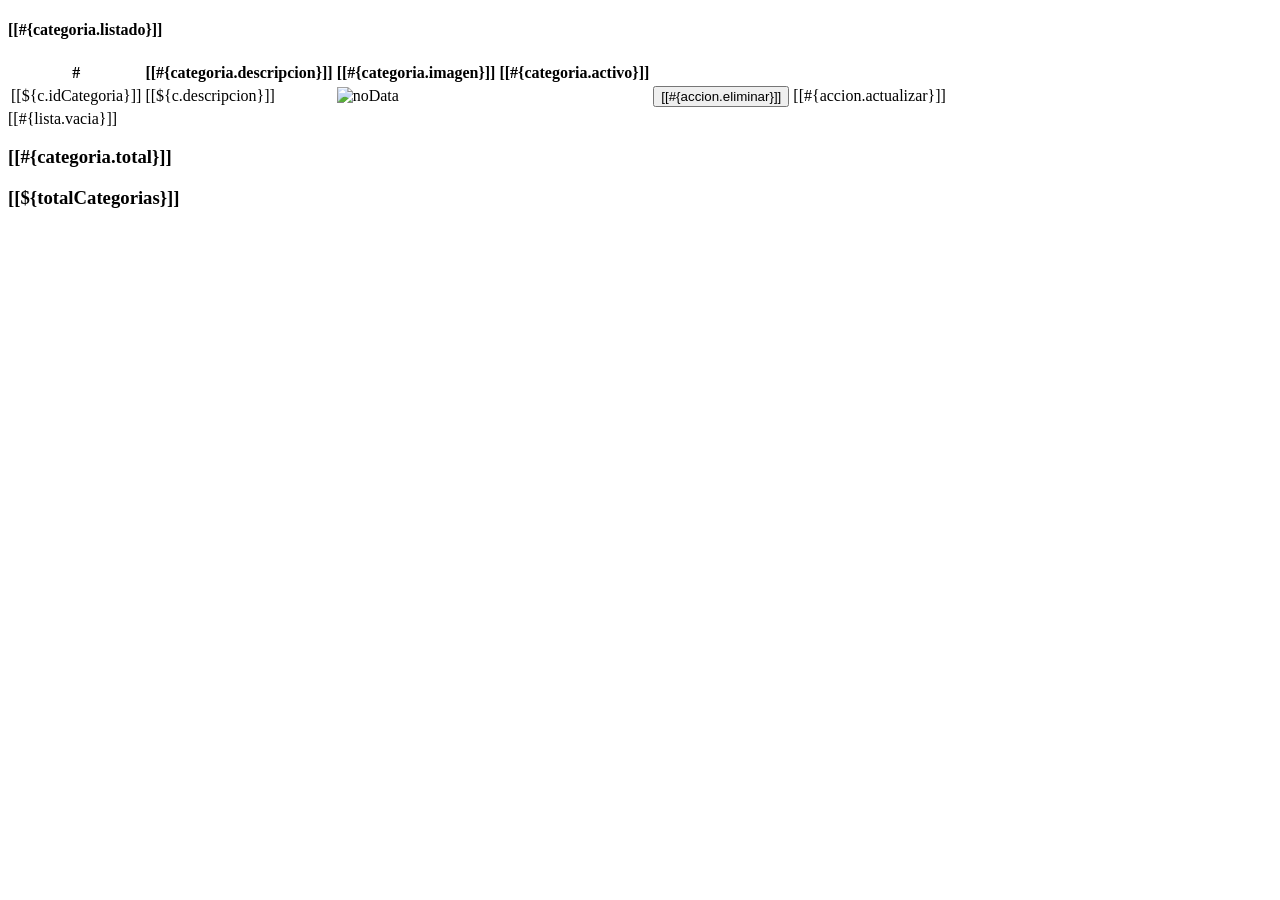
==== Tienda_MarvinZ/src/main/resources/templates/categoria/fragmentos.html @ 5fff0dfe "Semana 3 del campus Avance de la semana 3, ya la pagina web muestra las categorías." ====
<!DOCTYPE html>
<html xmlns="http://www.w3.org/1999/xhtml"
      xmlns:th="http://www.thymeleaf.org"
      xmlns:sec="http://www.thymeleaf.org/thymeleaf-extras-springsecurity6">

<body>

    <!-- fragmento 1 para Agregar categoria -->
    <section th:fragment="agregar">
        <!-- vacío por ahora -->
    </section>


    <!-- fragmento 2 LISTADO (AQUÍ VA TODO) -->
    <section th:fragment="listado" class="p-3">

        <div class="row p-3">
            <div class="col-md-9">
                <div class="card p-2">
                    <div class="card-header">
                        <h4>[[#{categoria.listado}]]</h4>
                    </div>

                    <div class="card-body">

                        <div th:if="${categorias != null and !categorias.empty}">
                            <table class="table table-striped table-hover">
                                <thead>
                                    <tr>
                                        <th>#</th>
                                        <th>[[#{categoria.descripcion}]]</th>
                                        <th>[[#{categoria.imagen}]]</th>
                                        <th>[[#{categoria.activo}]]</th>
                                        <th></th>
                                    </tr>
                                </thead>
                                <tbody>
                                    <tr th:each="c : ${categorias}">
                                        <td>[[${c.idCategoria}]]</td>
                                        <td>[[${c.descripcion}]]</td>
                                        <td>
                                            <img th:if="${c.rutaImagen != null}"
                                                 th:src="@{${c.rutaImagen}}"
                                                 height="75" alt="noData"/>
                                        </td>
                                        <td th:text="${c.activo} ? 'Activa' : 'Inactiva'"></td>
                                        <td>
                                            <button type="button" class="btn btn-danger">
                                                <i class="fas fa-trash"></i> [[#{accion.eliminar}]]
                                            </button>
                                            <a th:href="@{'/categoria/modificar/' + ${c.idCategoria}}"
                                               class="btn btn-success">
                                                <i class="fas fa-pencil-alt"></i> [[#{accion.actualizar}]]
                                            </a>
                                        </td>
                                    </tr>
                                </tbody>
                            </table>
                        </div>

                        <div class="text-center p-2"
                             th:if="${categorias == null or categorias.empty}">
                            [[#{lista.vacia}]]
                        </div>

                    </div>
                </div>
            </div>

            <div class="col-md-3">
                <div class="card text-center bg-success text-white mb-3">
                    <div class="card-body">
                        <h3>[[#{categoria.total}]]</h3>
                        <h3>
                            <i class="fas fa-layer-group"></i>
                            [[${totalCategorias}]]
                        </h3>
                    </div>
                </div>
            </div>
        </div>

    </section>


    <!-- fragmento 3 editar -->
    <section th:fragment="editar"></section>

    <!-- fragmento 4 confirmar eliminar -->
    <section th:fragment="confirmarEliminar"></section>

</body>
</html>
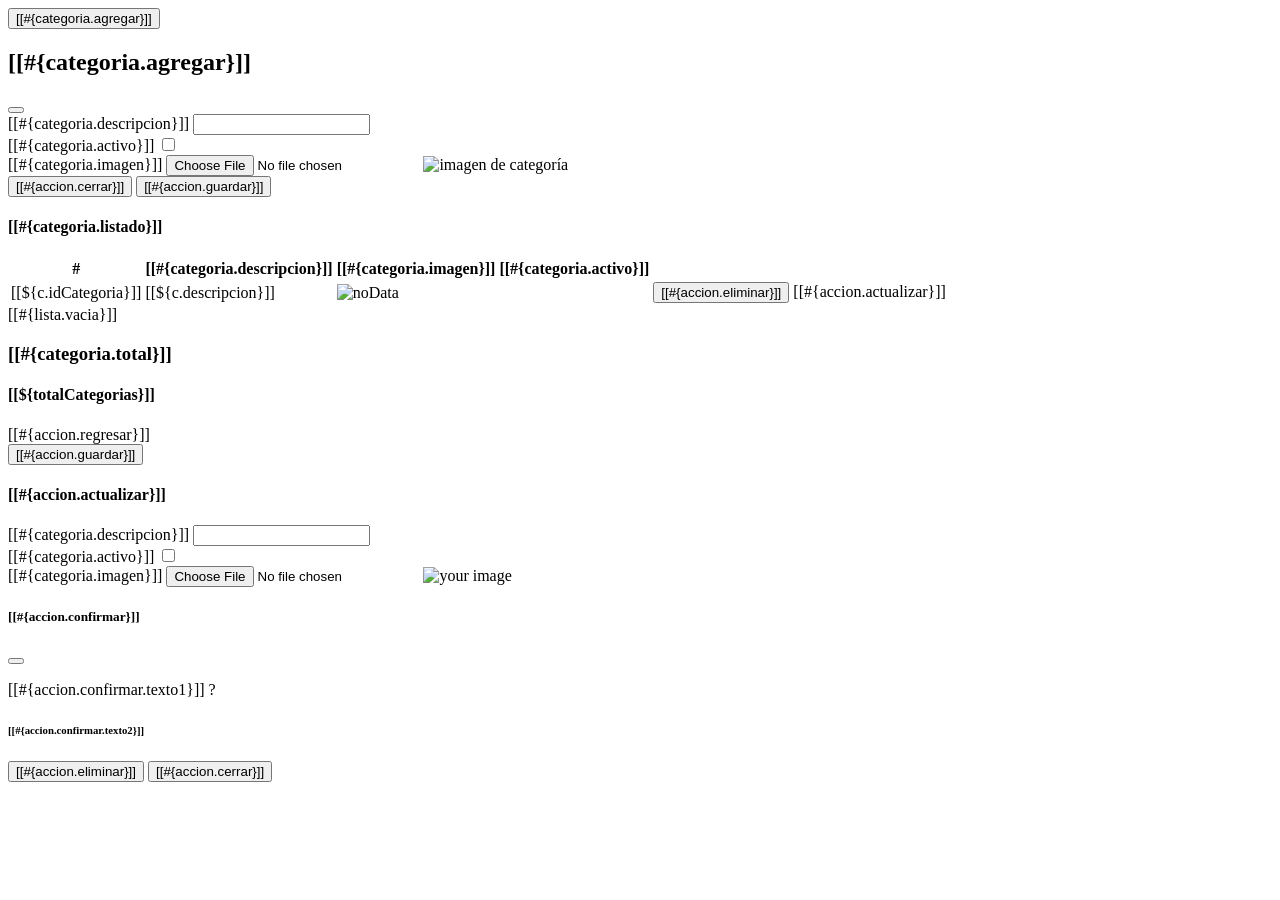
==== commit a2981a1d: "Avance semana 4 del campus Completada la semana 4 del campus, ya se puede agregar productos, elimina" ====
--- a/Tienda_MarvinZ/src/main/resources/templates/categoria/fragmentos.html
+++ b/Tienda_MarvinZ/src/main/resources/templates/categoria/fragmentos.html
@@ -5,89 +5,186 @@
 
 <body>
 
-    <!-- fragmento 1 para Agregar categoria -->
-    <section th:fragment="agregar">
-        <!-- vacío por ahora -->
-    </section>
-
-
-    <!-- fragmento 2 LISTADO (AQUÍ VA TODO) -->
-    <section th:fragment="listado" class="p-3">
-
-        <div class="row p-3">
-            <div class="col-md-9">
-                <div class="card p-2">
-                    <div class="card-header">
-                        <h4>[[#{categoria.listado}]]</h4>
-                    </div>
-
-                    <div class="card-body">
-
-                        <div th:if="${categorias != null and !categorias.empty}">
-                            <table class="table table-striped table-hover">
-                                <thead>
-                                    <tr>
-                                        <th>#</th>
-                                        <th>[[#{categoria.descripcion}]]</th>
-                                        <th>[[#{categoria.imagen}]]</th>
-                                        <th>[[#{categoria.activo}]]</th>
-                                        <th></th>
-                                    </tr>
-                                </thead>
-                                <tbody>
-                                    <tr th:each="c : ${categorias}">
-                                        <td>[[${c.idCategoria}]]</td>
-                                        <td>[[${c.descripcion}]]</td>
-                                        <td>
-                                            <img th:if="${c.rutaImagen != null}"
-                                                 th:src="@{${c.rutaImagen}}"
-                                                 height="75" alt="noData"/>
-                                        </td>
-                                        <td th:text="${c.activo} ? 'Activa' : 'Inactiva'"></td>
-                                        <td>
-                                            <button type="button" class="btn btn-danger">
-                                                <i class="fas fa-trash"></i> [[#{accion.eliminar}]]
-                                            </button>
-                                            <a th:href="@{'/categoria/modificar/' + ${c.idCategoria}}"
-                                               class="btn btn-success">
-                                                <i class="fas fa-pencil-alt"></i> [[#{accion.actualizar}]]
-                                            </a>
-                                        </td>
-                                    </tr>
-                                </tbody>
-                            </table>
+    <!-- fragmento 1 para Agregar categoria en ventana modal -->
+        <section th:fragment="agregar">
+            <!-- Button trigger modal -->
+            <div class='row py-4 mb-2 bg-light'>
+                <div class='col-md-1'></div>
+                <div class='col-md-3'>
+                    <button type="button" class="btn btn-primary"  sec:authorize="hasRole('ROLE_ADMIN')"
+                            data-bs-toggle="modal" data-bs-target="#agregarCategoriaModal">
+                        <i class="fa-solid fa-plus"></i> [[#{categoria.agregar}]]</button>
+                </div>
+            </div>
+            <!-- Modal -->
+            <div class="modal fade" id="agregarCategoriaModal"  tabindex="-1" 
+                 aria-labelledby="exampleModalLabel" aria-hidden="true">
+                <div class="modal-dialog">
+                    <div class="modal-content">
+                        <div class="modal-header bg-info text-white">
+                            <h1 class="modal-title fs-5" id="exampleModalLabel">
+                                <i class="fa-solid fa-layer-group"></i> [[#{categoria.agregar}]]</h1>
+                            <button type="button" class="btn-close" data-bs-dismiss="modal" aria-label="Close"></button>
                         </div>
-
-                        <div class="text-center p-2"
-                             th:if="${categorias == null or categorias.empty}">
-                            [[#{lista.vacia}]]
-                        </div>
-
+                        <form th:action='@{/categoria/guardar}' th:object='${categoria}'
+                              class='was-validated' enctype="multipart/form-data" method="post">
+                            <div class="modal-body">
+                                <div class='mb-3'>
+                                    <label>[[#{categoria.descripcion}]]</label>
+                                    <input type="text" name='descripcion' class='form-control' required="true"/></div>
+                                <div class='mb-3'>
+                                    <label>[[#{categoria.activo}]]</label>
+                                    <input type="checkbox" name='activo' class='form-check-input'/></div>
+                                <div class='mb-3'>
+                                    <label>[[#{categoria.imagen}]]</label>
+                                    <input type="file" name='imagenFile' onchange='mostrarImagen(this);'
+                                           class='form-control'/>
+                                    <img id='blah' src='#' alt='imagen de categoría' height="200"/></div>
+                            </div>
+                            <div class="modal-footer">
+                                <button type="button" class="btn btn-secondary" data-bs-dismiss="modal">
+                                    <i class="fa-solid fa-xmark"></i> [[#{accion.cerrar}]]</button>
+                                <button type="submit" class="btn btn-primary">
+                                    <i class="fa-solid fa-floppy-disk"></i> [[#{accion.guardar}]]</button>
+                            </div>
+                        </form>
                     </div>
                 </div>
             </div>
+        </section>
+   
+   <!-- fragmento 2 para el listado de categorias -->
+        <section th:fragment="listado" class="p-3">
+            <div class="row p-3">
+                <div class="col-md-9">
+                    <div class="card p-2">
+                        <div class="card-header"><h4>[[#{categoria.listado}]]</h4></div>
+                        <div class="card-body">
+                            <div th:if="${categorias != null and !categorias.empty}">
+                                <table class="table table-striped table-hover">
+                                    <thead><tr><th>#</th>
+                                            <th>[[#{categoria.descripcion}]]</th>
+                                            <th>[[#{categoria.imagen}]]</th>
+                                            <th>[[#{categoria.activo}]]</th>
+                                            <th></th>
+                                        </tr>
+                                    </thead>
+                                    <tbody>
+                                        <tr th:each="c : ${categorias}">
+                                            <td>[[${c.idCategoria}]]</td>
+                                            <td>[[${c.descripcion}]]</td>
+                                            <td><img th:src="@{${c.rutaImagen}}" alt="noData" height="75"/></td>
+                                            <td th:text="${c.activo} ? 'Activa':'Inactiva'"></td>
+                                            <td>
+                                                <button type="button" class="btn btn-danger"
+                                                        data-bs-toggle="modal" data-bs-target="#confirmModal"
+                                                        th:data-bs-id="${c.idCategoria}"
+                                                        th:data-bs-descripcion="${c.descripcion}">
+                                                    <i class="fa-solid fa-trash"></i> [[#{accion.eliminar}]]
+                                                </button>                                           
+                                                <a th:href="@{/categoria/modificar/}+${c.idCategoria}" class="btn btn-warning">
+                                                    <i class="fas fa-pencil-alt"></i> [[#{accion.actualizar}]]
+                                                </a>                                                
+                                            </td>
+                                        </tr>
+                                    </tbody>
+                                </table></div>
+                            <div class="text-center p-2" th:if="${categorias == null or categorias.empty}">
+                                <span>[[#{lista.vacia}]]</span></div>
+                        </div>
+                    </div>
+                </div>
+                <div class="col-md-3">
+                    <div class="card text-center bg-success text-white mb-3">
+                        <div class="card-body"><h3>[[#{categoria.total}]]</h3>
+                            <h4 class="fs-2"><i class="fas fa-layer-group"></i> [[${totalCategorias}]]</h4>
+                        </div></div>
+                </div>
+            </div>
+        </section>
+  <!-- 3 Fragmento que se utiliza en la página modifca.html -->
+        <section th:fragment="editar">
+            <div class="row">
+                <div class="col-md-2"></div>
+                <div class="col-md-8">
+                    <form method="POST" th:action="@{/categoria/guardar}" 
+                          th:object="${categoria}" class="was-validated" enctype="multipart/form-data">
+                        <input type="hidden" name="idCategoria" th:field="*{idCategoria}"/>
+                        <input type="hidden" name="rutaImagen" th:field="*{rutaImagen}"/>
+                        <div class="row py-4 mb-4 bg-light">
+                            <div class="col-md-4 d-grid">
+                                <a th:href="@{/categoria/listado}" class="btn btn-primary">
+                                    <i class="fas fa-arrow-left"></i> [[#{accion.regresar}]]</a>
+                            </div>                                
+                            <div class="col-md-4 d-grid">
+                                <button type="submit" class="btn btn-success">
+                                    <i class="fas fa-check"></i> [[#{accion.guardar}]]</button>
+                            </div>
+                        </div>                        
+                        <div class="row">
+                            <div class="col">
+                                <div class="card">
+                                    <div class="card-header"><h4>[[#{accion.actualizar}]]</h4></div>
+                                    <div class="card-body">
+                                        <div class="mb-3">
+                                            <label for="descripcion">[[#{categoria.descripcion}]]</label>
+                                            <input type="text" class="form-control" name="descripcion" 
+                                                   th:field="*{descripcion}" required="true"/>
+                                        </div>
+                                        <div class="mb-3">
+                                            <label for="activo">[[#{categoria.activo}]]</label>
+                                            <input class="form-check-input" type="checkbox" 
+                                                   name="activo" id="activo" th:field="*{activo}"/>
+                                        </div>
+                                        <div class="mb-3">
+                                            <label for="imagen">[[#{categoria.imagen}]]</label>
+                                            <input class="form-control" type="file" name="imagenFile"
+                                                   onchange="mostrarImagen(this);" />
+                                            <img id="blah" th:src="@{${categoria.rutaImagen}}" alt="your image" height="200"/>
+                                        </div>
+                                    </div>
+                                </div>
+                            </div>
+                        </div>
+                    </form>
+                </div>
+            </div>
+        </section>
 
-            <div class="col-md-3">
-                <div class="card text-center bg-success text-white mb-3">
-                    <div class="card-body">
-                        <h3>[[#{categoria.total}]]</h3>
-                        <h3>
-                            <i class="fas fa-layer-group"></i>
-                            [[${totalCategorias}]]
-                        </h3>
+  <!-- 4 fragmento que se utiliza para confirmar que se desea eliminar una categoria -->
+        <section th:fragment="confirmarEliminar">
+            <div class="modal fade" 
+                 id="confirmModal" 
+                 tabindex="-1" 
+                 aria-labelledby="modalLabel" 
+                 aria-hidden="true">
+                <div class="modal-dialog modal-dialog-centered custom-modal-animation">
+                    <div class="modal-content animate-slide-up">
+                        <form th:action="@{/categoria/eliminar}" th:object="${categoria}" method="post">
+                            <input type="hidden" name="idCategoria" id="modalId"/>
+                            <div class="modal-header bg-warning text-white">
+                                <h5 class="modal-title" id="modalLabel">
+                                    <i class="fa-solid fa-circle-radiation"></i> [[#{accion.confirmar}]]
+                                </h5>
+                                <button type="button" class="btn-close" data-bs-dismiss="modal" aria-label="Cerrar"></button>
+                            </div>
+                            <div class="modal-body">
+                                <p>[[#{accion.confirmar.texto1}]] <span id="modalDescripcion"></span>?</p>
+                                <h6>[[#{accion.confirmar.texto2}]]</h6>
+                            </div>
+                            <div class="modal-footer">
+                                <button type="submit" class="btn btn-danger">
+                                    <i class="fa-solid fa-trash"></i> [[#{accion.eliminar}]]
+                                </button>
+                                <button type="button" class="btn btn-secondary" data-bs-dismiss="modal">
+                                    <i class="fa-solid fa-xmark"></i> [[#{accion.cerrar}]]
+                                </button>
+                            </div>
+                        </form>
                     </div>
                 </div>
             </div>
-        </div>
+        </section>
 
-    </section>
-
-
-    <!-- fragmento 3 editar -->
-    <section th:fragment="editar"></section>
-
-    <!-- fragmento 4 confirmar eliminar -->
-    <section th:fragment="confirmarEliminar"></section>
-
-</body>
-</html>+    </body>
+</html>
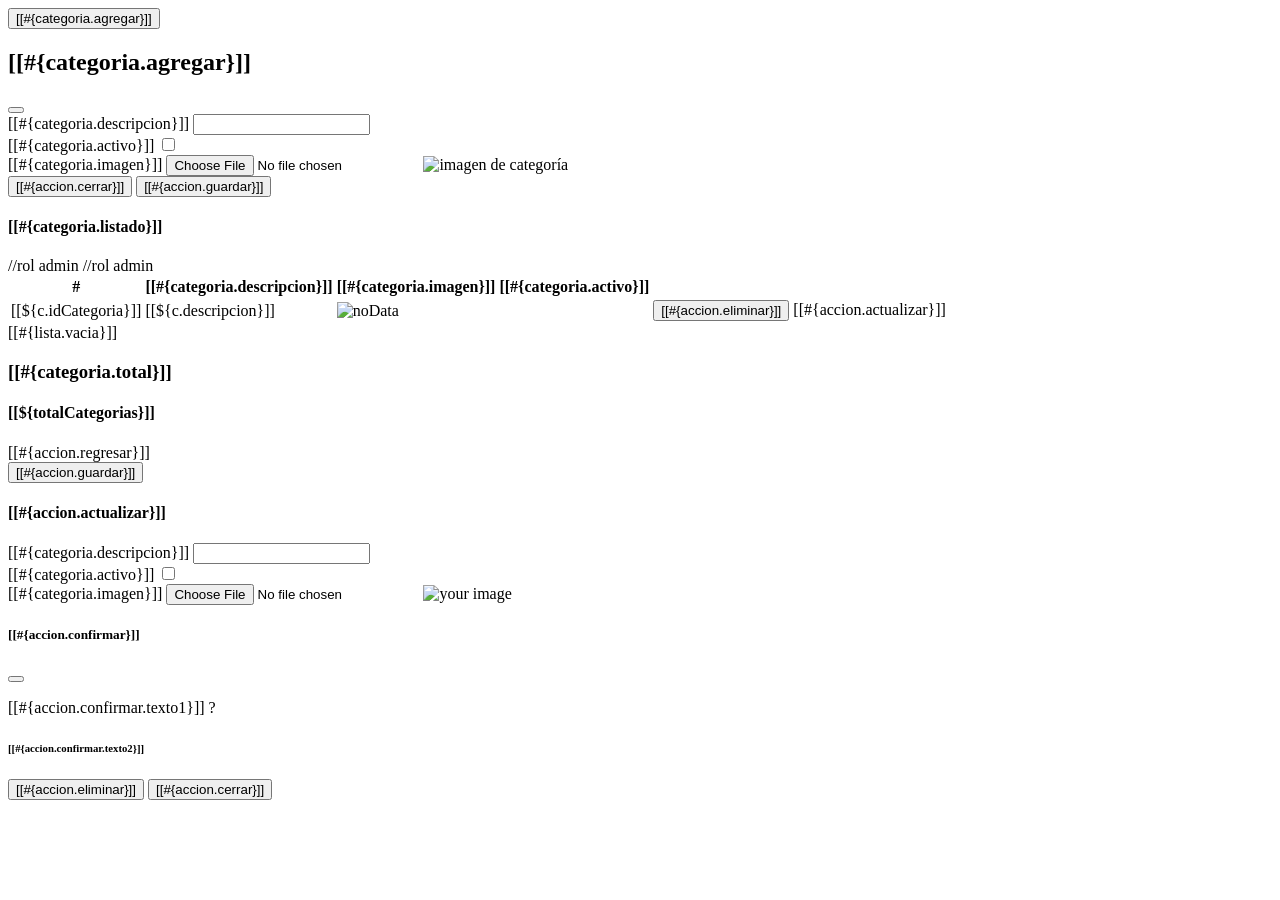
==== commit 7943448b: "Avance de la semana 9 del campus Avance por mi cuenta lo de semana 9, complete con exito lo de Sprin" ====
--- a/Tienda_MarvinZ/src/main/resources/templates/categoria/fragmentos.html
+++ b/Tienda_MarvinZ/src/main/resources/templates/categoria/fragmentos.html
@@ -66,7 +66,8 @@
                                             <th>[[#{categoria.descripcion}]]</th>
                                             <th>[[#{categoria.imagen}]]</th>
                                             <th>[[#{categoria.activo}]]</th>
-                                            <th></th>
+                                            //rol admin
+                                            <th sec:authorize="hasRole('ROLE_ADMIN')"></th></tr></thead>
                                         </tr>
                                     </thead>
                                     <tbody>
@@ -75,7 +76,8 @@
                                             <td>[[${c.descripcion}]]</td>
                                             <td><img th:src="@{${c.rutaImagen}}" alt="noData" height="75"/></td>
                                             <td th:text="${c.activo} ? 'Activa':'Inactiva'"></td>
-                                            <td>
+                                            //rol admin
+                                            <td sec:authorize="hasRole('ROLE_ADMIN')"><div class="d-flex align-items-start">
                                                 <button type="button" class="btn btn-danger"
                                                         data-bs-toggle="modal" data-bs-target="#confirmModal"
                                                         th:data-bs-id="${c.idCategoria}"
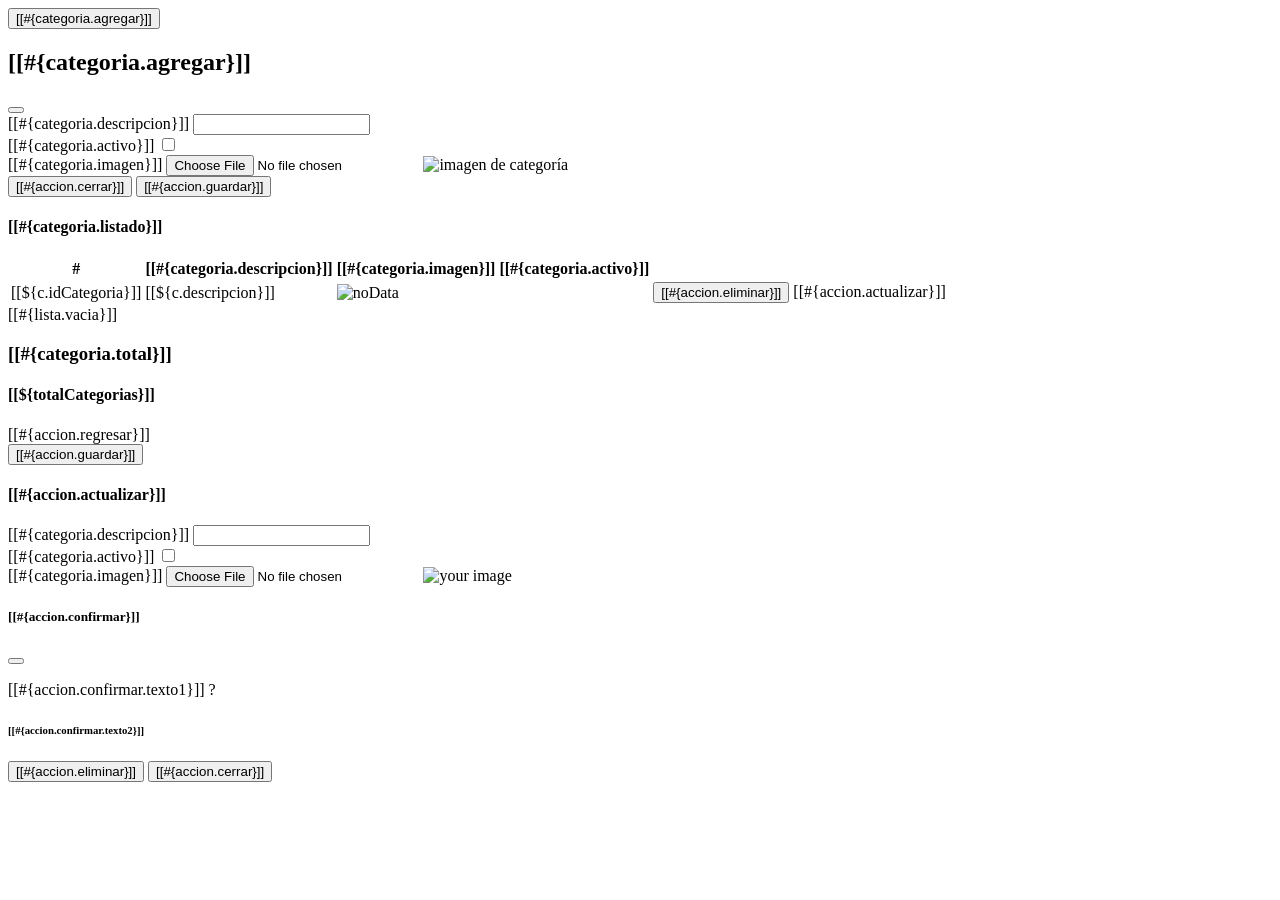
==== commit 29315884: "Avance semana 12 del campus Completado con exito el apartado de carrito ya se perimite agregar al ca" ====
--- a/Tienda_MarvinZ/src/main/resources/templates/categoria/fragmentos.html
+++ b/Tienda_MarvinZ/src/main/resources/templates/categoria/fragmentos.html
@@ -66,7 +66,7 @@
                                             <th>[[#{categoria.descripcion}]]</th>
                                             <th>[[#{categoria.imagen}]]</th>
                                             <th>[[#{categoria.activo}]]</th>
-                                            //rol admin
+                                           
                                             <th sec:authorize="hasRole('ROLE_ADMIN')"></th></tr></thead>
                                         </tr>
                                     </thead>
@@ -76,7 +76,7 @@
                                             <td>[[${c.descripcion}]]</td>
                                             <td><img th:src="@{${c.rutaImagen}}" alt="noData" height="75"/></td>
                                             <td th:text="${c.activo} ? 'Activa':'Inactiva'"></td>
-                                            //rol admin
+                                            
                                             <td sec:authorize="hasRole('ROLE_ADMIN')"><div class="d-flex align-items-start">
                                                 <button type="button" class="btn btn-danger"
                                                         data-bs-toggle="modal" data-bs-target="#confirmModal"
